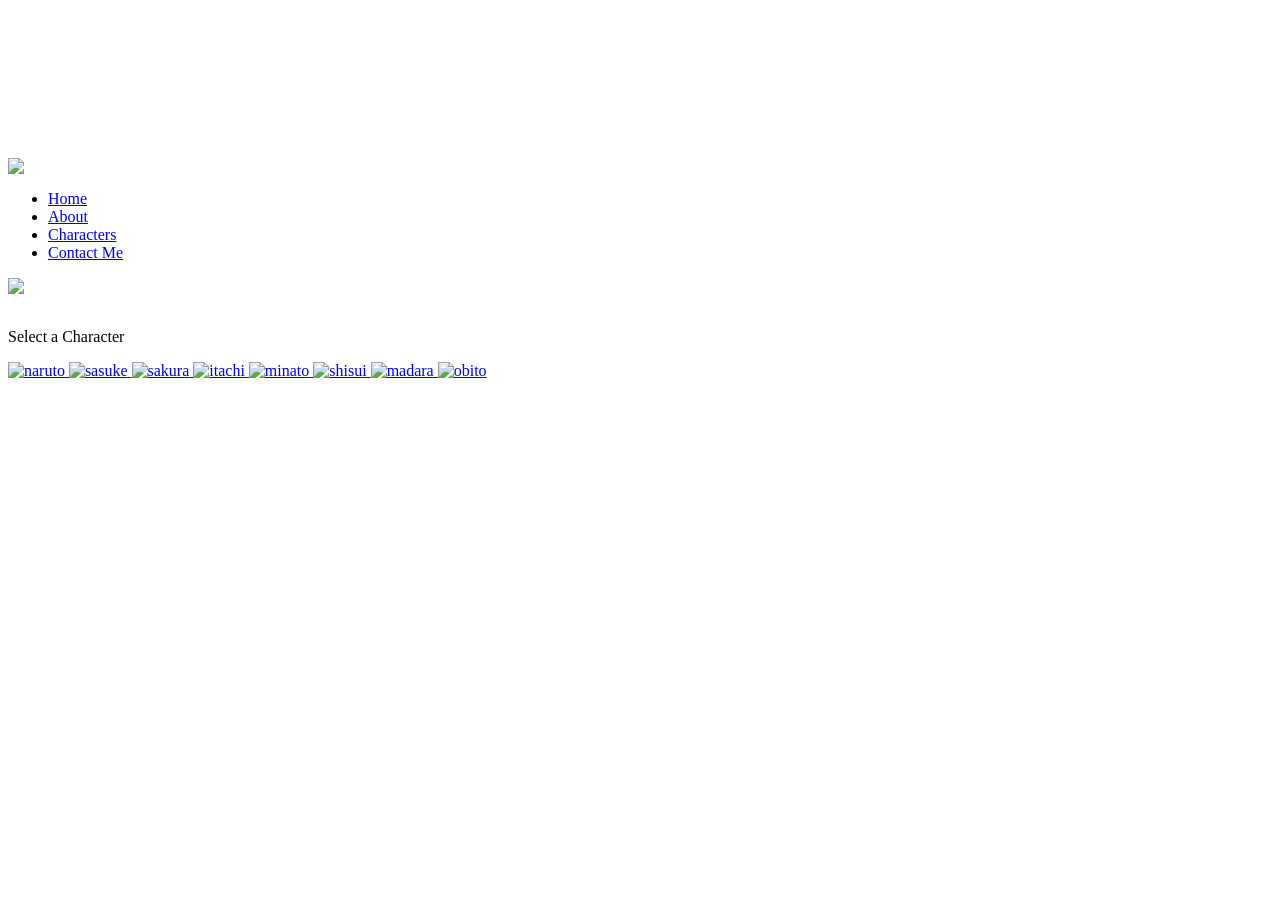
==== html/characters.html @ 58700c36 "commit html" ====
<html>
  <head>
    <meta charset="UTF-8">
    <meta name="viewport" content="width">
    <title>Characters - Naruto Fanpage</title>
    <link rel="stylesheet" href="../css/characters.css">
    <link rel="stylesheet" href="../css/default.css">
    <link rel="icon" href="../img/icon-left.png">
    <link href="https://fonts.googleapis.com/css?family=Oswald" rel="stylesheet">
    <link href="https://fonts.googleapis.com/css?family=Anton" rel="stylesheet">
  
  </head>
  <body>
     <video autoplay muted loop>
    <source src="../img/backgroundvideo.mp4" type="video/mp4">
  </video>
  	<nav class="navbar">
		<div class="navdiv">
			<img src="../img/icon-left.png" class="logo">
		  <ul>
				<li><a href="main.html">Home</a></li>
				<li><a href="about.html">About</a></li>
				<li><a href="characters.html">Characters</a></li>
				<li><a href="contact.html">Contact Me</a></li>
			</ul>
			<img src="../img/icon-right.png" class="logo">
  </nav>
  <br>
  <p class="select" >
    Select a Character

  </p>
    <div class="ccarousel">
        <a href="naruto.html"> 
        <img class="ccard" src="../img/narutocard.png" alt="naruto" >
        </a>
        <a href="sasuke.html">
        <img class="ccard" src="../img/sasukecard.png" alt="sasuke">
        </a>
        <a href="sakura.html">
        <img class="ccard" src="../img/sakuracard.png" alt="sakura">
        </a>
        <a href="itachi.html">
        <img class="ccard" src="../img/itachicard.png" alt="itachi">
        </a>
        <a href="minato.html">
        <img class="ccard" src="../img/minatocard.png" alt="minato">
        </a>
        <a href="shisui.html">
        <img class="ccard" src="../img/shisuicard.png" alt="shisui">
        </a>
        <a href="madara.html">
        <img class="ccard" src="../img/madaracard.png" alt="madara">
        </a>
        <a href="obito.html">
        <img class="ccard" src="../img/obitocard.png" alt="obito">
        </a>

    </div>



</body>
  </html>
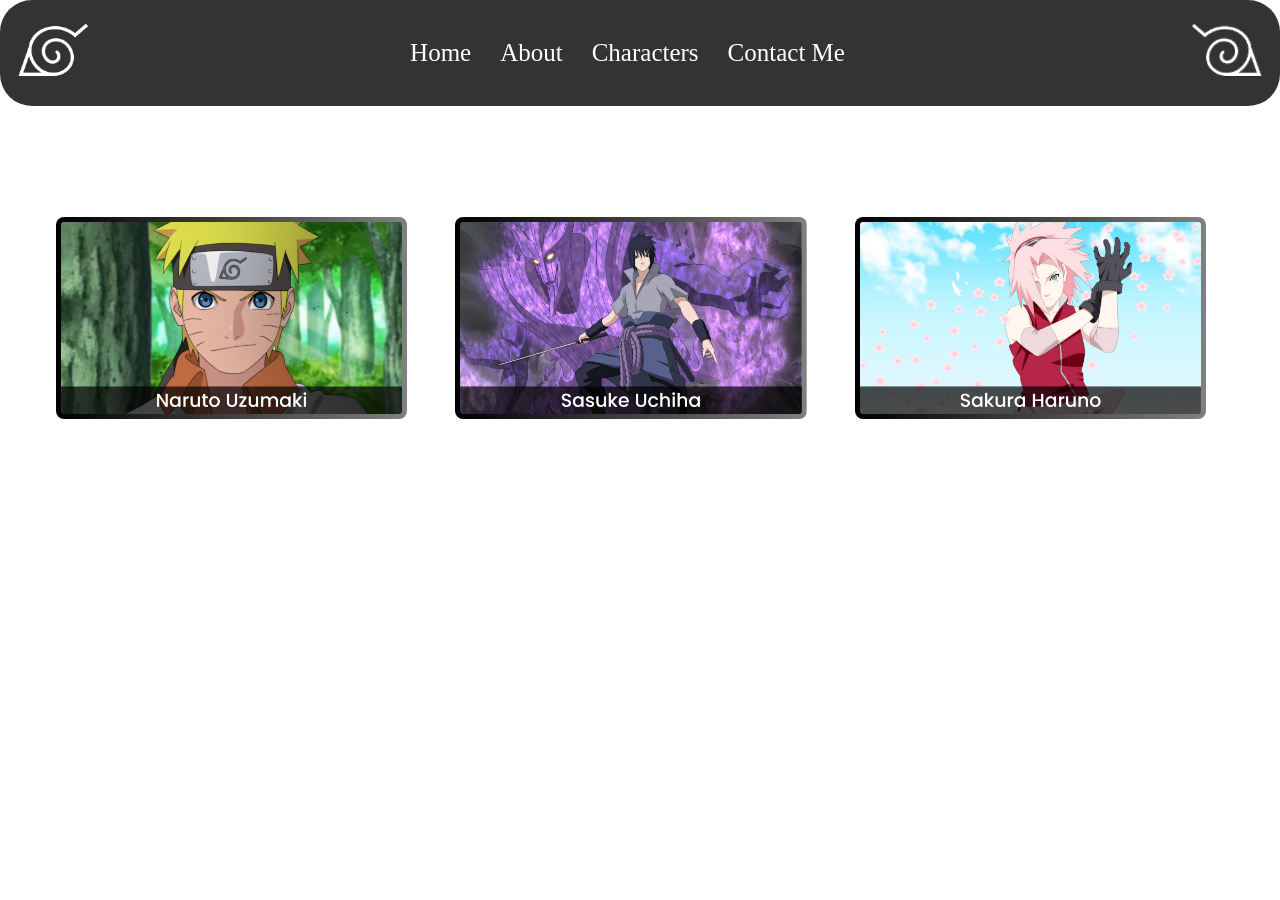
==== commit 4d419e5d: "Commit icon" ====
--- a/html/characters.html
+++ b/html/characters.html
@@ -5,7 +5,7 @@
     <title>Characters - Naruto Fanpage</title>
     <link rel="stylesheet" href="../css/characters.css">
     <link rel="stylesheet" href="../css/default.css">
-    <link rel="icon" href="../img/icon-left.png">
+    <link rel="icon" type="image/png" href="../img/icon-left.png?v=2">
     <link href="https://fonts.googleapis.com/css?family=Oswald" rel="stylesheet">
     <link href="https://fonts.googleapis.com/css?family=Anton" rel="stylesheet">
   
--- a/css/characters.css
+++ b/css/characters.css
@@ -0,0 +1,104 @@
+
+
+video {position: fixed;top: 0; left: 0; width: 100%;
+    height: 100%; object-fit: cover;
+    z-index: -1;}
+
+.select{
+		  font-size: 2rem;
+		  color: white;
+		  text-align: center;																									
+		  margin-left:5%;
+		  margin-right:5%;
+		  font-family: Oswald;
+		  position:relative;
+		  animation: animatetop 1s;
+		} @keyframes animatetop{from{top:-300px;opacity:0} to{top:0;opacity:1}}
+
+.ccarousel {
+
+  padding: 0.5em;
+  animation: animatetop 1s;
+  width: 90%;
+  overflow-x: auto;
+  margin: 3em auto;
+  display: flex;
+  gap: 3em;
+  scroll-behavior: smooth;
+  anchor-name: --ccarousel;
+  scroll-snap-type: x mandatory;
+  scroll-marker-group:after;
+}
+
+.ccarousel::scroll-marker-group{
+  display: flex;
+  justify-content: center;
+  gap: 0.5em;
+}
+
+.ccard::scroll-marker{
+  content: '';
+  height: 1em;
+  width: 1em;
+  background-color: black;
+  border-radius: 50%;
+  border: 1px solid gray
+}
+
+.ccard::scroll-marker:target-current{
+  background-image: radial-gradient(white,grey);
+}
+
+
+.ccarousel::scroll-button(right), .ccarousel::scroll-button(left){
+    content:'→';
+    border: none;
+    background-color: black;
+    font-family: 'Times New Roman', Times, serif;
+    font-size: 2.6em;
+    color: white;
+    height: 60px;
+    width: 60px;
+    border-radius: 50%;
+    padding-bottom: .1em;
+    cursor: pointer;
+    position: fixed;
+    position-anchor: --ccarousel;
+    position-area: right center;
+    translate: 0%;
+
+}
+
+.ccarousel::scroll-button(left){
+  content: "←";
+  position-area: left center; 
+  translate: 0%;
+}
+
+.ccarousel::scroll-button(left):disabled, .ccarousel::scroll-button(right):disabled{
+ opacity: 0.5;
+ cursor: auto;
+}
+
+
+.ccarousel::-webkit-scrollbar {
+  display: none;
+}
+
+.ccard {
+  scroll-snap-align: start ;
+  flex: 0 0 0;
+  height: 12em;
+  background-image: linear-gradient(to right, black , gray);    
+  background-size: cover;
+  background-position: center;
+  background-repeat: no-repeat;
+  padding: 5px;
+  border-radius: .5em;  align-content: center;
+  color: white;
+
+} 
+
+.ccard:hover {
+  cursor: default;
+}
--- a/css/default.css
+++ b/css/default.css
@@ -0,0 +1,53 @@
+* {
+  margin: 0;
+  padding: 0;
+  text-decoration: none;
+  list-style: none;
+}
+   
+video {position: fixed;top: 0; left: 0; width: 100%;
+    height: 100%; object-fit: cover;
+    z-index: -1;}
+
+
+
+
+.navbar{
+		background: rgb(0,0,0,0.8); 
+		font-family: calibri; 
+		border-radius:2rem;
+		position: relative;
+		animation: animatetop 0.7s;	
+		}
+		.navdiv{
+			display: flex; align-items: center; justify-content: space-between; border-radius:2rem;
+		}
+		.logo{
+		  margin: 10px;
+			width: 86px;
+		}
+		li{
+			list-style: none; display: inline-block; text-decoration: none;
+		}
+		li a{
+			color: white; font-size: 25px; ; margin-right: 25px; font-family: Anton;
+		}
+		li a:hover{
+			color: red;
+            cursor: context-menu ;
+		}
+
+
+
+		.description{
+		  font-size: 1.4rem;
+		  color: white;
+		  text-align: center;																									
+		  margin-left:5%;
+		  margin-right:5%;
+		  font-family: Oswald;
+		  position:relative;
+		  animation: animatetop 1s;
+		}
+		
+	@keyframes animatetop{from{top:-300px;opacity:0} to{top:0;opacity:1}}
